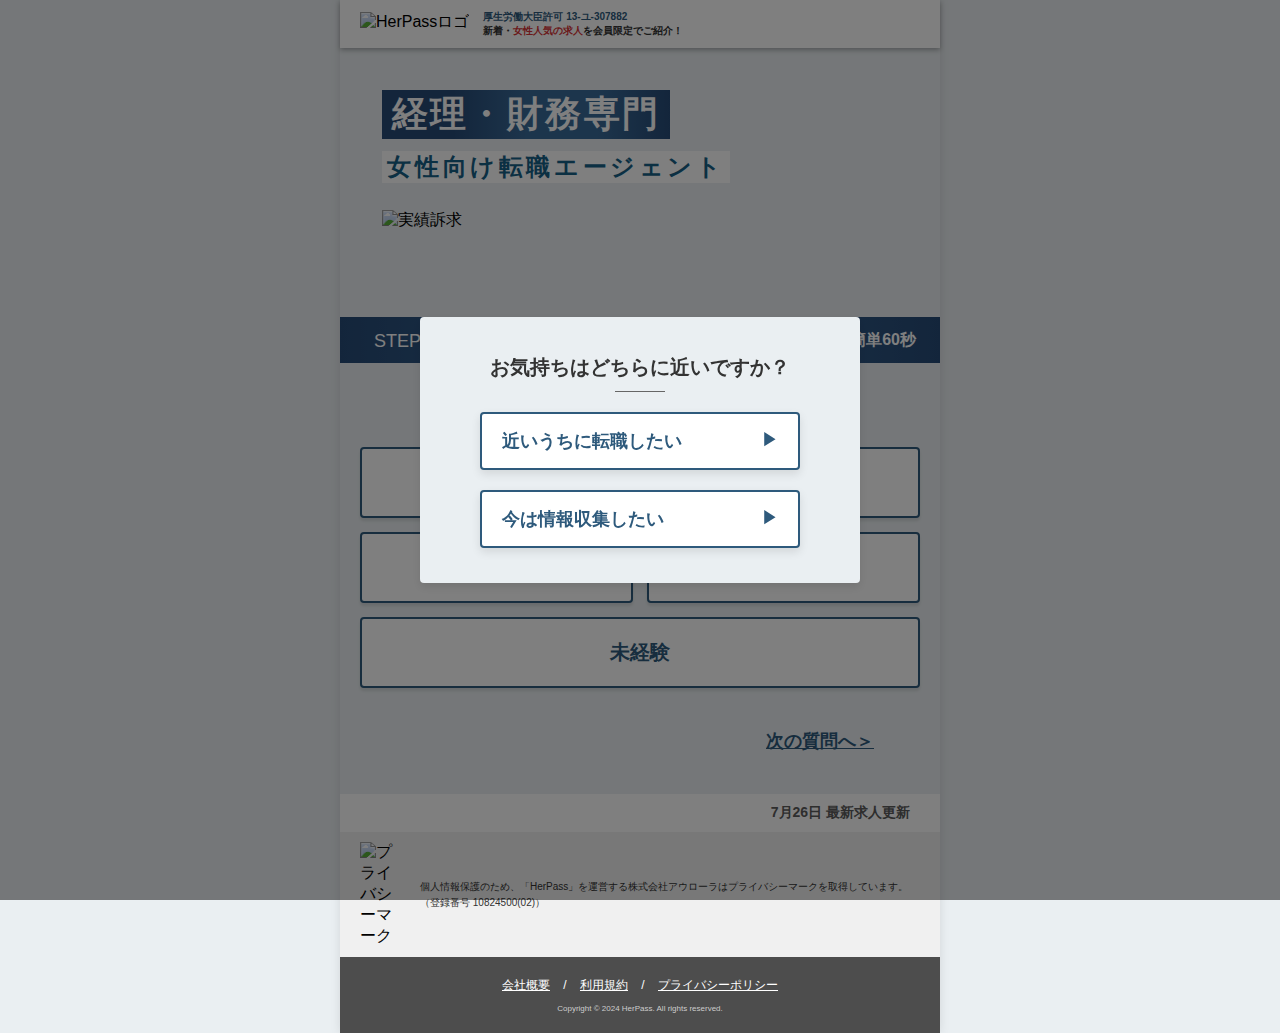
==== index.html @ 7b440dd3 "Update index.html" ====
<!DOCTYPE html>
<html lang="ja">
    <head>
        <!-- Google Tag Manager -->
<script>(function(w,d,s,l,i){w[l]=w[l]||[];w[l].push({'gtm.start':
new Date().getTime(),event:'gtm.js'});var f=d.getElementsByTagName(s)[0],
j=d.createElement(s),dl=l!='dataLayer'?'&l='+l:'';j.async=true;j.src=
'https://www.googletagmanager.com/gtm.js?id='+i+dl;f.parentNode.insertBefore(j,f);
})(window,document,'script','dataLayer','GTM-T2VVNZTH');</script>
<!-- End Google Tag Manager -->
        <meta charset="UTF-8">
        <meta name="viewport" content="width=device-width, initial-scale=1.0">
        <title>HerPass | 女性向け経理職特化転職エージェント</title>
        <meta nama="description" content="経理職特化の女性向け転職エージェント。取扱求人は経理・財務職に特化し、リモート可、収入アップなど、優良求人をご紹介可能。紹介後は、アドバイザーによる選考対策を実施。入社まで手厚くサポートいたします。">
        <link rel="stylesheet" href="styles.css">
    </head>
    <body>
        <!-- Google Tag Manager (noscript) -->
<noscript><iframe src="https://www.googletagmanager.com/ns.html?id=GTM-T2VVNZTH"
height="0" width="0" style="display:none;visibility:hidden"></iframe></noscript>
<!-- End Google Tag Manager (noscript) -->
        <header class="header">
            <div class="header-content">
                <img src="https://github.com/hiroto041/herpass-entryform-google/blob/main/HerPass%E3%83%AD%E3%82%B3%E3%82%99_%E9%80%8F%E9%81%8E%20.png?raw=true" alt="HerPassロゴ" class="logo">
                <div class="header-text">
                    <p class="header-text-top">厚生労働大臣許可 13-ユ-307882</p>
                    <p class="header-text-foot">新着・<span class="highlight-text">女性人気の求人</span>を会員限定でご紹介！</p>
                </div>
            </div>
        </header>
        
        <!-- モーダル -->
        <div id="modal" class="modal">
            <div class="modal-content">
                <h2>お気持ちはどちらに近いですか？</h2>
                <hr class="modal-divider">
                <button class="modal-button" onclick="selectIntent('soon')">
                    近いうちに転職したい <span class="modal-button-arrow">▶︎</span>
                </button>
                <button class="modal-button" onclick="selectIntent('research')">
                    今は情報収集したい <span class="modal-button-arrow">▶︎</span>
                </button>
            </div>
        </div>

        <!-- 離脱確認モーダル -->
        <div id="exitModal" class="modal-back" style="display: none;">
            <div class="modal-back-content">
                <button class="close-button" onclick="closeModal()">×</button>
                <h2>【10月28日 新着あり】<br><span class="hikoukai">非公開の人気求人多数！</span></h2>
                <div class="job-list">
                    <div class="job-item">
                        <img src="https://github.com/hiroto041/herpass-entryform-google/blob/main/%E9%9B%A2%E8%84%B1%E3%83%9B%E3%82%9A%E3%83%83%E3%83%95%E3%82%9A%E3%82%A2%E3%83%83%E3%83%95%E3%82%9A1.png?raw=true" alt="Job 1 Image">
                        <p class="salary"><span class="salary-nensyu">年収</span> <span class="salary-num">800</span><span class="salary-tani">万円</span></p>
                        <p class="company">東証グロース上場 IT企業</p>
                        <p class="tags"><span class="tag">リモート可</span> <span class="tag">フレックス</span></p>
                    </div>
                    <div class="job-item">
                        <img src="https://github.com/hiroto041/herpass-entryform-google/blob/main/%E9%9B%A2%E8%84%B1%E3%83%9B%E3%82%9A%E3%83%83%E3%83%95%E3%82%9A%E3%82%A2%E3%83%83%E3%83%95%E3%82%9A2.png?raw=true" alt="Job 2 Image">
                        <p class="salary"><span class="salary-nensyu">年収</span> <span class="salary-num">1,200</span><span class="salary-tani">万円</span></p>
                        <p class="company">エンタメ系急成長企業</p>
                        <p class="tags"><span class="tag">リモート可</span> <span class="tag">副業OK</span></p>
                    </div>
                    <div class="job-item">
                        <img src="https://github.com/hiroto041/herpass-entryform-google/blob/main/%E9%9B%A2%E8%84%B1%E3%83%9B%E3%82%9A%E3%83%83%E3%83%95%E3%82%9A%E3%82%A2%E3%83%83%E3%83%95%E3%82%9A3.png?raw=true" alt="Job 3 Image">
                        <p class="salary"><span class="salary-nensyu">年収</span> <span class="salary-num">600</span><span class="salary-tani">万円</span></p>
                        <p class="company">東証プライム上場メーカー</p>
                        <p class="tags"><span class="tag">完全週休2日</span> <span class="tag">リモート可</span></p>
                    </div>
                    <div class="job-item">
                        <img src="https://github.com/hiroto041/herpass-entryform-google/blob/main/%E9%9B%A2%E8%84%B1%E3%83%9B%E3%82%9A%E3%83%83%E3%83%95%E3%82%9A%E3%82%A2%E3%83%83%E3%83%95%E3%82%9A4.png?raw=true" alt="Job 4 Image">
                        <p class="salary"><span class="salary-nensyu">年収</span> <span class="salary-num">780</span><span class="salary-tani">万円</span></p>
                        <p class="company">東証プライム上場 IT企業</p>
                        <p class="tags"><span class="tag">年休127日</span> <span class="tag">フレックス</span></p>
                    </div>
                    <p class="disclaimer">※表示している求人は一例です。</p>
                </div>
                <div class="content-under">
                    <p class="description">ご入力いただくと<br>非公開求人をご紹介可能です。</p>
                    <button class="continue-button">入力を続ける ▶︎</button>
                </div>
            </div>
        </div>

        <script>
            document.addEventListener("DOMContentLoaded", function() {
                const dateElement = document.querySelector("#exitModal h2");
                const today = new Date();
                const month = today.getMonth() + 1;
                const day = today.getDate();
        
                dateElement.innerHTML = `【${month}月${day}日 新着あり】<br><span class="hikoukai">非公開の人気求人多数！</span>`;
            });
        </script>

        <!-- メインビジュアル -->
        <div class="main-visual ">
            <div class="main-visual-text">
                <h1>経理・財務専門</h1>
                <h2>女性向け転職エージェント</h2>
            </div>
            <img src="https://github.com/hiroto041/herpass-entryform-google/blob/main/%E5%AE%9F%E7%B8%BE.png?raw=true" alt="実績訴求">
        </div>


       
        <!-- プログレスバー -->
        <div class="progress-bar-container">
            <span class="step-text">STEP</span>
            <ul class="progress-bar">
                <li class="active"></li>
                <li></li>
                <li></li>
                <li></li>
                <li></li>
            </ul>
            <div class="vertical-line"></div>
            <span class="easy-text">簡単60秒</span>
        </div>
        

        <!-- フォーム -->
        <form id="multiStepForm">
            <div class="step-wrapper">
                <!-- STEP 1 -->
                <div class="step active">
                    <label class="label" for="experience">経理・財務の実務経験は何年ですか？</label>
                    <div class="options">
                        <button type="button" class="option-button" onclick="selectOption('3年未満', 'experience')">3年未満</button>
                        <button type="button" class="option-button" onclick="selectOption('3~5年', 'experience')">3~5年</button>
                        <button type="button" class="option-button" onclick="selectOption('6~10年', 'experience')">6~10年</button>
                        <button type="button" class="option-button" onclick="selectOption('11年以上', 'experience')">11年以上</button>
                        <button type="button" class="option-button option-button1-5" onclick="selectOption('未経験', 'experience')">未経験</button>
                    </div>
                    <div class="button-container-1">
                        <button class="next-button-1" type="button" onclick="nextStep()">次の質問へ＞</button>
                    </div>
                </div>

                <!-- STEP 2 (転職希望時期) -->
                <div class="step">
                    <label class="label" for="timing">転職希望時期はいつですか？</label>
                    <div class="options">
                        <!-- category='timing' を渡す -->
                        <button type="button" class="option-button" onclick="selectOption('すぐに', 'timing')">すぐに</button>
                        <button type="button" class="option-button" onclick="selectOption('3ヶ月以内', 'timing')">3ヶ月以内</button>
                        <button type="button" class="option-button" onclick="selectOption('6ヶ月以内', 'timing')">6ヶ月以内</button>
                        <button type="button" class="option-button" onclick="selectOption('1年以内', 'timing')">1年以内</button>
                        <button type="button" class="option-button" onclick="selectOption('まだ決まっていない', 'timing')">未定</button>
                    </div>
                    <div class="button-container">
                        <button class="back-button" type="button" onclick="prevStep()">＜前に戻る</button>
                        <button class="next-button" type="button" onclick="nextStep()">次の質問へ＞</button>
                    </div>
                </div>

                <!-- STEP 3 (現在の年収) -->
                <div class="step">
                    <label class="label" for="salary">現在の年収を教えてください</label>
                    <div class="options-3">
                        <!-- category='salary' を渡す -->
                        <button type="button" class="option-button-3" onclick="selectOption('300万円未満', 'salary')">300<span> 万円未満</span></button>
                        <button type="button" class="option-button-3" onclick="selectOption('300~399万円', 'salary')">300~399<span> 万円</span></button>
                        <button type="button" class="option-button-3" onclick="selectOption('400~499万円', 'salary')">400~499<span> 万円</span></button>
                        <button type="button" class="option-button-3" onclick="selectOption('500~599万円', 'salary')">500~599<span> 万円</span></button>
                        <button type="button" class="option-button-3" onclick="selectOption('600~699万円', 'salary')">600~699<span> 万円</span></button>
                        <button type="button" class="option-button-3" onclick="selectOption('700~799万円', 'salary')">700~799<span> 万円</span></button>
                        <button type="button" class="option-button-3" onclick="selectOption('800~999万円', 'salary')">800~999<span> 万円</span></button>
                        <button type="button" class="option-button-3" onclick="selectOption('1000~1199万円', 'salary')">1000<span> 万円〜</span></button>
                    </div>
                    <div class="button-container">
                        <button class="back-button" type="button" onclick="prevStep()">＜前に戻る</button>
                        <button class="next-button" type="button" onclick="nextStep()">次の質問へ＞</button>
                    </div>
                </div>

                <!-- STEP 4 -->
                <div class="step">
                    <div class="step-4">
                        <label class="label-lock"><img src="https://raw.githubusercontent.com/hiroto041/herpass-entryform-google/dbbeb725d29d3e082621451eec2b8fcae833cbe4/iconmonstr-lock-1.svg" alt=""><span>公開されません</span></label>
                        <label class="step-4-label" for="name">お名前</label>
                        <input type="text" id="name" placeholder="例：山田花子" required>
                        <label class="step-4-label" for="name">生まれ年（西暦）</label>
                        <input type="number" id="birthYear" placeholder="例：1993" min="18" required>
                        <span class="step-4-under">給与情報などがより正確にわかります。</span>
                        <!-- <div class="input-container">
                            <span class="input-label-left">西暦</span>
                            <input type="number" class="custom-input" placeholder="例:1993">
                            <span class="input-label-right">年</span>
                        </div> -->

                    </div>
                    
                    <div class="button-container">
                        <button class="back-button" type="button" onclick="prevStep()">＜前に戻る</button>
                        <button class="step-4-next" type="button" onclick="nextStep()">
                            <span class="next4">次へ</span>
                            <span class="mark4">▶︎</span>
                        </button>
                    </div>
                </div>

                <!-- STEP 5 -->
                <div class="step">
                    <div class="step-4">
                        <label class="label-lock"><img src="https://raw.githubusercontent.com/hiroto041/herpass-entryform-google/dbbeb725d29d3e082621451eec2b8fcae833cbe4/iconmonstr-lock-1.svg" alt=""><span>公開されません</span></label>
                        <label class="step-4-label" for="phone">携帯番号</label>
                        <input type="tel" id="phone" name="phone" placeholder="例：09012345678" required>
                        <label class="step-4-label" for="email">メールアドレス</label>
                        <input type="email" id="email" name="email" placeholder="例：hanako@example.com" required>
                    </div>
                    <div class="step-5-links">
                        <a href="https://lp.her-pass.jp/service-terms">利用規約</a> <span>・</span>
                        <a href="https://aurora.tokyo/profile/privacyhandle/">プライバシーポリシー</a>
                    </div>
                    <div class="button-container-5">
                        <button class="back-button" type="button" onclick="prevStep()">＜前に戻る</button>
                        <button class="step-5-con" type="submit">
                            <div>
                                <p class="consensus">利用規約に同意の上</p>
                                <p class="sign">会員登録する</p>
                            </div>
                            <span class="mark5">▶︎</span>
                        </button>
                    </div>
                </div>
            </div>
        </form>
        <div class="update">
            <span id="update-date"></span> 最新求人更新
        </div>
        
        <script>
            // 今日の日付を取得
            const today = new Date();
            const formattedDate = (today.getMonth() + 1) + '月' + today.getDate() + '日';
        
            // update-date に日付を挿入
            document.getElementById('update-date').textContent = formattedDate;
        </script>
        <!-- プライバシーマークに関する記載を追加 -->
        <div class="privacy-mark">
            <img src="https://github.com/hiroto041/herpass-entryform-google/blob/main/10824500_02_200_JP.png?raw=true" alt="プライバシーマーク">
            <p>
                個人情報保護のため、「HerPass」を運営する株式会社アウローラはプライバシーマークを取得しています。（登録番号 10824500(02)）
            </p>
        </div>


        <script src="script.js"></script>

    </body>   
    <footer class="footer">
        <div class="footer-links">
            <a href="https://aurora.tokyo/">会社概要</a> / 
            <a href="https://lp.her-pass.jp/service-terms">利用規約</a> / 
            <a href="https://aurora.tokyo/profile/privacyhandle/">プライバシーポリシー</a>
        </div>
        <div class="footer-copyright">
            Copyright © 2024 HerPass. All rights reserved.
        </div>
    </footer>
                  
</html>
---- styles.css ----
body {
    font-family: "YuGothic", "Yu Gothic", "Hiragino Kaku Gothic Pro", "Helvetica Neue", Arial, sans-serif;
    padding: 0px;
    margin: 0 auto;
    background-color: #EAEFF2;
    min-height: 100vh;     
    max-width: 600px; 
    box-shadow: 0 0 10px rgba(0, 0, 0, 0.1);
}



/* ヘッダーのスタイル */
.header {
    background-color: #ffffff;
    padding: 10px 20px;
    box-shadow: 0px 2px 5px rgba(0, 0, 0, 0.3);
    display: flex;
    justify-content: center;
}

.header-content {
    display: flex;
    align-items: center;
    width: 100%;
    max-width: 600px;
}

.logo {
    height: 25px;
}

.header-text {
    text-align: left;
    margin-left: 14px;
}



.header-text p {
    margin: 0;
    font-size: 10px;
}

.header-text-top {
    color: #2E5A7C;
    font-weight: bold;
}

.header-text-foot {
    color: #333333;
    font-weight: bold;
}

.highlight-text {
    color: #D53335; /* 赤い強調表示の部分 */
    font-weight: bold;
}



/* メインビジュアルのスタイル */
.main-visual {
    width: 100vw;
    max-width: 600px;
    aspect-ratio: 2214 / 994;
    background-image: url('https://github.com/hiroto041/herpass-entryform-google/blob/main/%E3%83%A1%E3%82%A4%E3%83%B3%E3%83%92%E3%82%99%E3%82%B7%E3%82%99%E3%83%A5%E3%82%A2%E3%83%ABaa.png?raw=true');
    background-size: cover;
    background-position: center;
    background-repeat: no-repeat;
}



/* テキストを中央に配置 */
.main-visual-text {
    text-align: left;
    padding-left: 7%;
    padding-top: 7%;
}

/* h1とh2のスタイル */
.main-visual-text h1 {
    margin-top: 0px;
    margin-bottom: 0px;
    font-size: 6vw; /* 大きなフォントサイズ */
    font-weight: bold;
    color: white;
    background-color: #2E5A7C;
    background: linear-gradient(to right, #274B77, #274B77, #396A98, #396A98, #274B77);
    width: 48vw;
    max-width: 288px;
    text-align: center;
    margin-bottom: 2vw;
    letter-spacing: 0.4vw;
}

.main-visual-text h2 {
    margin-top: 0px;
    margin-bottom: 0px;
    font-size: 4vw;
    width: 58vw;
    max-width: 348px;
    color: #176086;
    background-color: white;
    text-align: center;
    letter-spacing: 0.6vw;
}

/* 画面幅が600px以上の場合のフォントサイズ */
@media (min-width: 600px) {
    .main-visual-text h1 {
        font-size: 36px; /* 横幅600px以上ではフォントサイズを24pxに固定 */
        margin-bottom: 12px;
        letter-spacing: 2.396px;
    }

    .main-visual-text h2 {
        font-size: 24px; /* 横幅600px以上ではフォントサイズを24pxに固定 */
        letter-spacing: 3.594px;
    }


}


.main-visual img {

    width: 50%;
    padding-left: 7%;
    padding-top: 4.5%;
}







/* プログレスバー全体のコンテナ */
.progress-bar-container {
    display: flex;
    align-items: center;
    justify-content: space-between;
    padding: 8px 20px;
    background-color: #2E5A7C;
    background: linear-gradient(to right, #274B77, #396A98, #274B77);
    color: white;
}

/* 左側の「STEP」テキスト */
.step-text {
    font-size: 18px;
    margin-left: 14px;
    margin-right: -11px;
    margin-top: 2.5px;
    font-family: "Avenir", "Helvetica Neue", Arial, sans-serif;
}

/* プログレスバー本体 */
.progress-bar {
    display: flex;
    justify-content: space-between;
    flex-grow: 1;
    margin: 0 20px;
    padding: 0;
    list-style: none;
    counter-reset: step; /* ステップのカウンターをリセット */
    position: relative;
}

/* プログレスバーのステップスタイル */
.progress-bar li {
    position: relative;
    text-align: center;
    align-items: center;
    flex: 1.5;
    font-size: 16px;
    color: white;
    counter-increment: step; /* ステップをカウント */
    font-family: "Avenir", "Helvetica Neue", Arial, sans-serif;

}

/* ステップの番号部分と間の線を `::before` で表現 */
.progress-bar li::before {
    content: counter(step); /* ステップ番号を表示 */
    position: absolute;
    width: 25px;
    height: 25px;
    line-height: 25px;
    background-color: #628BA4; /* 非アクティブなステップの背景色 */
    border-radius: 50%;
    top: -12px;
    left: 50%;
    transform: translateX(-50%);
    z-index: 1;
    color: white;
    font-weight: bold;
}

/* ステップ間の線を同じく `::before` で管理 */
.progress-bar li::after {
    content: '';
    position: absolute;
    width: 100%;
    height: 1.5px;
    background-color: #628BA4; /* 非アクティブなステップ間の線 */
    top: 50%;
    left: 50%; /* ステップ中央から始まる */
    z-index: 0;
    transform: translateX(-108%); /* ステップ番号の真ん中まで線を伸ばす */
}

/* 最初のステップには線を描かない */
.progress-bar li:first-child::after {
    content: none;
}

/* アクティブなステップ */
.progress-bar li.active::before {
    background-color: white;
    color: #2E5A7C;
}

/* アクティブなステップの前のステップの線を白くする */
.progress-bar li.active::after {
    background-color: white;
}

/* 縦棒のスタイル */
.vertical-line {
    width: 1px;
    height: 30px;
    background-color: white;
    margin-left: 0px;
    margin-right: 20px;
}

/* 右側の「簡単60秒」テキスト */
.easy-text {
    font-size: 16px;
    margin-right: 4px;
    font-weight: bold;
}








/* フェードイン・フェードアウトのスタイル */
.step {
    display: none;
    text-align: center;
    /* opacity: 0;
    transition: opacity 0.5s ease; */
}



.step.active {
    display: block;
    /* opacity: 1; */
}

/* フォームのスタイル */
form {
    background: #EAEFF2;
    padding: 20px 20px 40px 20px;
    /* box-shadow: 0 0 10px rgba(0, 0, 0, 0.1); */
}

.label {
    color: #333333;
    font-size: 18px;
    font-weight: bold;
    display: block;
    margin-bottom: 30px;
    margin-top: 10px;
}

.step-4 {
    display: flex;
    flex-direction: column;
    align-items: center;
}

.label-lock {
    margin-top: 8px;
    margin-bottom: 14px;
}

.label-lock span {
    font-size: 12px;
    font-weight: bold;
    color: #333333;
}

.label-lock img {
    width: 10px;
    margin-right: 4px;
}

.step-4-label {
    font-weight: bold;
    font-size: 16px;
    color: #333333;
    margin-bottom: 5px;
    align-self: flex-start;
    padding-left: 7%;
}

.step-4-under {
    font-size: 14px;
    color: #333333;
    letter-spacing: 1px;
    margin-top: 10px;
    margin-bottom: 36px;
    font-weight: bold;
}

input[type="text"], input[type="number"], input[type="email"], input[type="tel"] {
    width: 80%;
    padding-top: 15px;
    padding-bottom: 15px;
    padding-right: 10px;
    padding-left: 10px;
    margin-bottom: 20px;
    border-radius: 4px;
    border: 2px solid #2E5A7C;
    font-size: 15px;
    box-shadow: 0 3px 3px rgba(0, 0, 0, 0.1); 
}


.next-button-1 {
    color: #2E5A7C;
    border: none;
    background-color: #EAEFF2;
    text-decoration: underline;
    font-size: 3vw;
    margin-left: 60vw;
    font-weight: bold;
}

.button-container {
    display: flex;
    align-items: center;
    justify-content: space-between;
}

.button-container-5 {
    display: flex;
    align-items: center;
    justify-content: space-between;
    margin-top: 26px;
}

.next-button {
    color: #2E5A7C;
    border: none;
    background-color: #EAEFF2;
    text-decoration: underline;
    font-size: 3vw;
    font-weight: bold;
}

.back-button {
    color: #2E5A7C;
    border: none;
    background-color: #EAEFF2;
    text-decoration: underline;
    font-size: 3vw;
    font-weight: bold;
}

/* 画面幅が600px以上の場合のフォントサイズ */
@media (min-width: 600px) {
    .next-button-1 {
        font-size: 18px;
        margin-left: 360px;
    }
    .next-button {
        font-size: 18px; /* 横幅600px以上ではフォントサイズを24pxに固定 */
    }
    .back-button {
        font-size: 18px;
    }
}



.step-4-next {
    background-color: #5EBF89;
    color: white;
    width: 58%;
    height: 12vw;
    box-shadow: 0 2px 4px rgba(0, 0, 0, 0.2); 
    border: none; /* ボーダーなし */
    border-radius: 8px; /* 角を丸める */
    position: relative; 
    text-align: center;
}

.next4{
    font-weight: bold;
    font-size: 4vw;
}

@media (min-width: 450px) {
    .step-4-next {
        width: 226px;
        height: 52px;
    }

    .next4 {
        font-size: 18px;
    }
}

.mark4 {
    font-weight: bold;
    margin-left: 10px;
    position: absolute; /* 絶対配置で右寄せ */
    right: 15px; /* 右端から15pxの位置に配置 */
    top: 30%; 
    font-size: 14px;
}

@media (min-width: 390px) {
    .mark4 {
        top: 27%;
        font-size: 18px;
    }
}

.step-5-links {
    margin-bottom: 36px;
}

.step-5-links span {
    color: #5C5C5C;
    margin: 20px 0px;
    font-size: 2vw;
    font-weight: bold;
}

.step-5-links a {
    color: #5C5C5C;
    margin: 20px 0px;
    font-size: 2.3vw;
    font-weight: bold;
}

.step-5-con {
    background-color: #5EBF89;
    color: white;
    width: 60%;
    padding: 10px 0px;
    box-shadow: 0 2px 4px rgba(0, 0, 0, 0.2); 
    border: none; /* ボーダーなし */
    border-radius: 8px; /* 角を丸める */
    position: relative; 
    text-align: center;
}

.step-5-con p {
    margin-top: 0px;
    margin-bottom: 0px;
}


.consensus {
    font-size: 2.5vw;
    font-weight: bold;
    letter-spacing: 0.5vw;
}


.sign {
    font-size: 4vw;
    font-weight: bold;
    letter-spacing: 1vw;
}

.mark5 {
    font-weight: bold;
    position: absolute; /* 絶対配置で右寄せ */
    right: 15px; /* 右端から15pxの位置に配置 */
    top: 32%; 
    font-size: 16px;
}

@media (min-width: 450px) {
    .step-5-links a {
        font-size: 10.35px;
    }
    .step-5-links span {
        font-size: 9px;
    }
    .step-5-con {
        width: 246px;
    }
    .consensus {
        font-size: 11.25px;
        letter-spacing: 3px;
    }
    .sign {
        font-size: 18px;
        letter-spacing: 6px;
    }
}

.mark5 {
    font-weight: bold;
    position: absolute; /* 絶対配置で右寄せ */
    right: 15px; /* 右端から15pxの位置に配置 */
    top: 32%; 
    font-size: 14px;
}

@media (min-width: 390px) {
    .mark5 {
        top: 30%;
        font-size: 18px;
    }
}




/* 選択肢ボタンのスタイル */
.options {
    display: flex;
    flex-wrap: wrap;
    gap: 14px;
    justify-content: center;  /* 中央揃え */
    margin-bottom: 40px;
}

.option-button {
    flex: 1 1 calc(40% - 20px); /* 45%の幅で、間に20pxの余白 */
    background-color: #ffffff;
    color: #2E5A7C;
    border: 2px solid #2E5A7C; /* ボーダーを少し太くして目立たせる */
    border-radius: 4px;
    padding: 20px;
    text-align: center;
    font-size: 20px;  /* フォントサイズを少し大きく */
    cursor: pointer;
    transition: background-color 0.3s;
    box-shadow: 0 3px 3px rgba(0, 0, 0, 0.1); /* 軽いシャドウ */
    font-weight: bold;
}

.option-button:hover {
    background-color: #ddd;
}

.option-button.selected {
    background-color: #2E5A7C;
    color: white;
    border-color: #2E5A7C;  /* 緑のボーダーで選択されたことを強調 */
}

.options-3 {
    display: flex;
    flex-direction: column; /* 縦に並べる */
    gap: 10px;
    align-items: center;  /* ボタンを中央揃え */
    margin-bottom: 40px;
}

.option-button-3 {
    width: 80%;  /* ボタン幅を80%に設定 */
    background-color: #ffffff;
    color: #2E5A7C;
    border: 2px solid #2E5A7C; /* ボーダーを少し太くして目立たせる */
    border-radius: 4px;
    padding: 5px 20px;
    text-align: center;
    font-size: 20px;  /* フォントサイズを少し大きく */
    cursor: pointer;
    transition: background-color 0.3s;
    box-shadow: 0 2px 4px rgba(0, 0, 0, 0.1); /* 軽いシャドウ */
    font-weight: bold;
}

@media (min-width: 500px) {
    .option-button-3 {
        width: 368px;
    }
}

.option-button-3 span {
    font-weight: bold;
    font-size: 14px;
}

.option-button-3:hover {
    background-color: #ddd;
}

.option-button-3.selected {
    background-color: #2E5A7C;
    color: white;
    border-color: #2E5A7C;  /* 緑のボーダーで選択されたことを強調 */
}



.modal.hidden {
    opacity: 0;
    transition: opacity 0.5s ease;
}


.modal[style*="display: none"] {
    display: none !important;
}

.modal-content {
    background-color: white;
    padding: 20px;
    border-radius: 8px;
    text-align: center;
    width: 90%;
    max-width: 400px;
}

.modal button {
    margin-top: 20px;
    cursor: pointer;
}

.update {
    text-align: right;  /* コンテンツを右寄せ */
    font-size: 14px;
    font-weight: bold;
    color: #5C5C5C; 
    padding-top: 10px;
    padding-bottom: 10px;
    padding-right: 30px;
    background-color: white;
}

.privacy-mark {
    display: flex;
    align-items: center;
    justify-content: center;
    background-color: #f0f0f0;
    padding: 10px 20px 10px 20px;
}

.privacy-mark img {
    max-width: 40px;
    margin-right: 20px;
}

.privacy-mark p {
    font-size: 10px;
    color: #333;
    line-height: 1.6;
}

.footer {
    background-color: #4d4d4d; /* ダークグレー背景 */
    color: white;
    padding: 20px;
    text-align: center;
    font-size: 12px;
}

.footer-links a {
    color: white;
    margin: 0 10px;
}

.footer-links a:hover {
    text-decoration: none; /* ホバー時の下線 */
}

.footer-copyright {
    margin-top: 10px;
    font-size: 8px;
    color: #ccc;
}



/* モーダルのスタイル */
/* .modal {
    display: flex;
    opacity: 1;
    position: fixed;
    z-index: 1000;
    left: 0;
    top: 0;
    width: 100%;
    height: 100%;
    background-color: rgba(0, 0, 0, 0.5);
    justify-content: center;
    align-items: center;
    transition: opacity 0.5s ease;  
} */

/* モーダル全体のスタイル */
.modal {
    display: flex;
    opacity: 1;
    position: fixed;
    z-index: 1000;
    left: 0;
    top: 0;
    width: 100%;
    height: 100%;
    background-color: rgba(0, 0, 0, 0.5);
    justify-content: center;
    align-items: center;
}

.modal.hidden {
    opacity: 0;
    transition: opacity 0.5s ease;
}

.modal[style*="display: none"] {
    display: none !important;
}

/* モーダルのコンテンツスタイル */
.modal-content {
    background-color: #EAEFF2;
    padding: 20px;
    border-radius: 4px;
    text-align: center;
    width: 80%; /* 幅を80%に設定 */
    max-width: 400px;
    box-shadow: 0px 4px 10px rgba(0, 0, 0, 0.1);
}

.modal h2 {
    color: #333333;
    font-size: 20px;
    font-weight: bold;
    margin-bottom: 10px;
}

/* 区切り線のスタイル */
.modal-divider {
    width: 50px;
    margin: 10px auto;
    border: 0;
    border-top: 1px solid #666;
}

/* モーダル内のボタンスタイル */
.modal-button {
    background-color: white;
    color: #2E5A7C;
    font-size: 18px;
    font-weight: bold;
    padding: 15px 20px;
    border: 2px solid #2E5A7C;
    border-radius: 4px;
    width: 80%;
    max-width: 350px;
    margin: 0 auto 15px; /* 中央揃え */
    display: flex;
    justify-content: space-between;
    align-items: center;
    cursor: pointer;
    transition: background-color 0.3s ease, border-color 0.3s ease;
    box-shadow: 0px 4px 10px rgba(0, 0, 0, 0.1);
}

.modal-button:hover {
    background-color: #F2F4F4;
    border-color: #2E5A7C;
}

.modal-button-arrow {
    font-size: 16px;
    color: #2E5A7C;
}

/* モバイル対応: 横幅が600px以下の場合 */
@media (max-width: 600px) {
    .modal-content {
        width: 80%; /* モバイル時は80%の幅に設定 */
    }
}


/* 光るアニメーション */
@keyframes shine {
    0% {
        box-shadow: 0 0 2px #F39C12;
    }
    50% {
        box-shadow: 0 0 10px #F39C12, 0 0 20px #F39C12;
    }
    100% {
        box-shadow: 0 0 2px #F39C12;
    }
}

.button-glow {
    animation: shine 1s infinite;
}

/* 離脱確認モーダルのスタイル（既存のモーダルスタイルに準拠） */
.modal-back {
    position: fixed;
    top: 0;
    left: 0;
    width: 100%;
    height: 100%;
    background-color: rgba(0, 0, 0, 0.5);
    display: flex;
    align-items: center;
    justify-content: center;
    z-index: 1000;
}

.modal-back-content {
    background-color: #EAEFF2;
    border-radius: 8px;
    padding: 0px;
    max-width: 500px;
    width: 90%;
    text-align: center;
    position: relative;
    box-shadow: 0px 4px 10px rgba(0, 0, 0, 0.1);
}

.close-button {
    position: absolute;
    top: 6px;
    right: 2px;
    background: none;
    border: none;
    font-size: 26px;
    cursor: pointer;
    color: #333333;
}

.modal-back-content h2 {
    color: #2E5A7C;
    font-size: 18px;
    font-weight: bold;
    margin-bottom: 20px;
    margin-top: 20px;
    line-height: 1.5;
}

.hikoukai {
    font-size: 18px;
    color: #333333;
}

.job-list {
    display: flex;
    flex-wrap: wrap;
    gap: 10px;
    justify-content: center;
}

.job-item {
    background-color: #ffffff;
    border-radius: 8px;
    padding: 10px;
    width: calc(40% - 10px);
    text-align: center;
}

.job-item img {
    width: 100%;
    border-radius: 0px;
}

.salary {
    color: #2E5A7C;
    margin: 0px;
}

.salary-nensyu {
    font-size: 10px;
} 

.salary-num {
    font-size: 20px;
    font-weight: bold;
}

.salary-tani{
    font-size: 14px;
    font-weight: bold;
}

.company {
    font-size: 10px;
    color: #333333;
    font-weight: bold;
    margin: 0px;
}

.tags {
    margin: 0px;
}

.tag {
    font-size: 10px;
    color: #333333;
    font-weight: bold;
    margin-top: 5px;
    background-color: #EEECEB;
    padding: 4px;
    border-radius: 2px;
}

.disclaimer {
    font-size: 10px;
    color: #333333;
    margin: 0px;
}

.description {
    padding-top: 20px;
    font-size: 18px;
    color: #333333;
    margin-top: 20px;
    font-weight: bold;
}

.content-under {
    background-color: white;
    border-radius: 0 0 8px 8px; 
}

.continue-button {
    background-color: #5EBF89;
    color: white;
    font-size: 18px;
    padding: 14px 60px;
    margin-bottom: 20px;
    border: none;
    border-radius: 5px;
    cursor: pointer;
    box-shadow: 0px 4px 8px rgba(0, 0, 0, 0.2);
    transition: background-color 0.3s;
}

.continue-button:hover {
    background-color: #4da874;
}
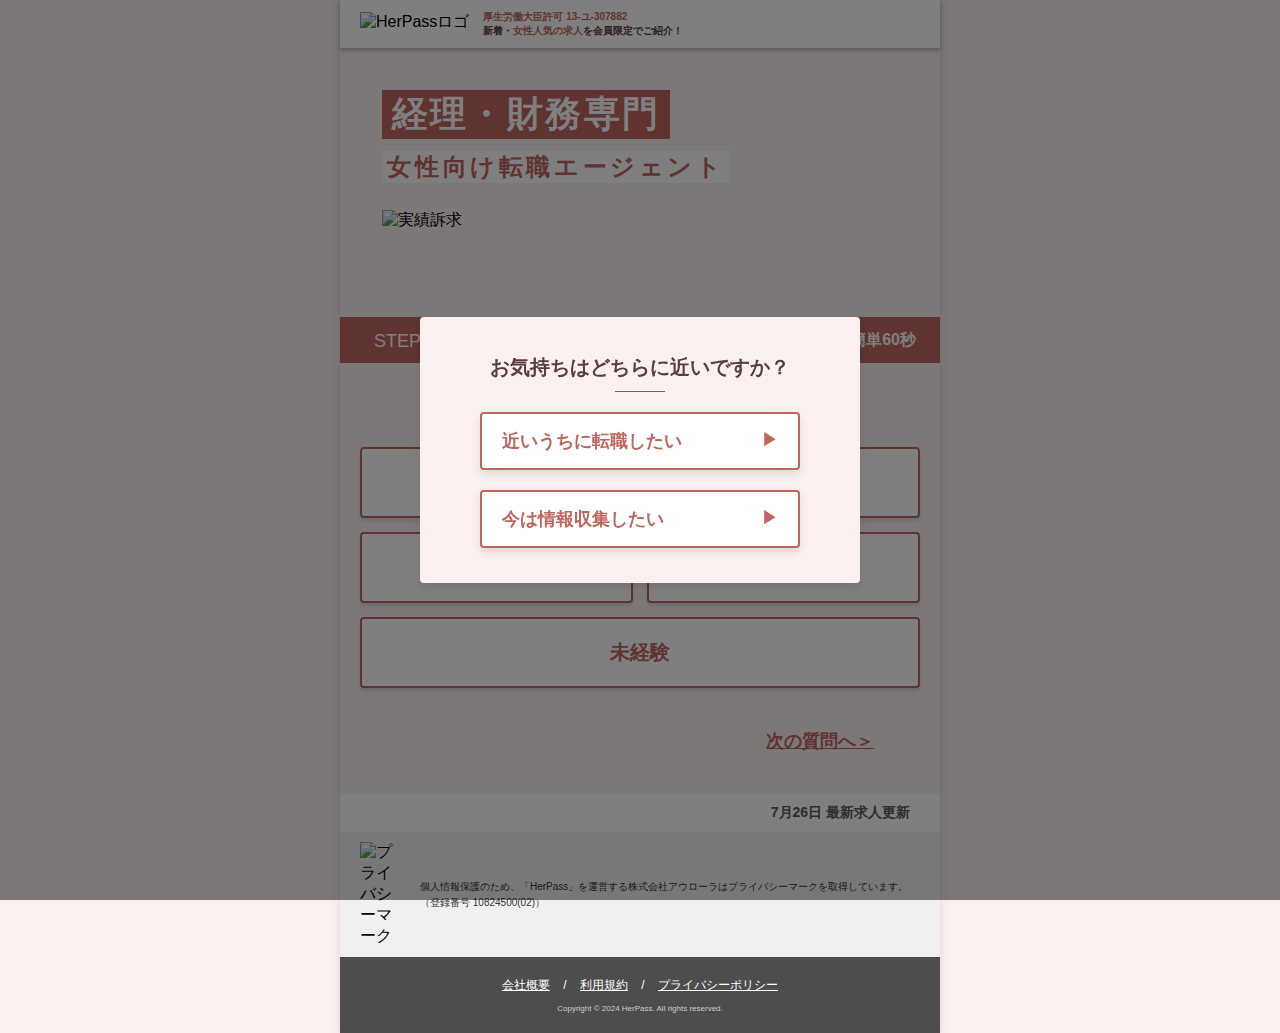
==== commit d5b2506a: "Update index.html" ====
--- a/index.html
+++ b/index.html
@@ -44,7 +44,7 @@
         </div>
 
         <!-- 離脱確認モーダル -->
-        <div id="exitModal" class="modal-back" style="display: none;">
+        <!-- <div id="exitModal" class="modal-back" style="display: none;">
             <div class="modal-back-content">
                 <button class="close-button" onclick="closeModal()">×</button>
                 <h2>【10月28日 新着あり】<br><span class="hikoukai">非公開の人気求人多数！</span></h2>
@@ -91,7 +91,7 @@
         
                 dateElement.innerHTML = `【${month}月${day}日 新着あり】<br><span class="hikoukai">非公開の人気求人多数！</span>`;
             });
-        </script>
+        </script> -->
 
         <!-- メインビジュアル -->
         <div class="main-visual ">
@@ -99,7 +99,7 @@
                 <h1>経理・財務専門</h1>
                 <h2>女性向け転職エージェント</h2>
             </div>
-            <img src="https://github.com/hiroto041/herpass-entryform-google/blob/main/%E5%AE%9F%E7%B8%BE.png?raw=true" alt="実績訴求">
+            <img src="https://github.com/hiroto041/herpass-entryform-google/blob/main/Frame%202547.png?raw=true" alt="実績訴求">
         </div>
 
 
--- a/styles.css
+++ b/styles.css
@@ -2,7 +2,7 @@
     font-family: "YuGothic", "Yu Gothic", "Hiragino Kaku Gothic Pro", "Helvetica Neue", Arial, sans-serif;
     padding: 0px;
     margin: 0 auto;
-    background-color: #EAEFF2;
+    background-color: #F9F0EF;
     min-height: 100vh;     
     max-width: 600px; 
     box-shadow: 0 0 10px rgba(0, 0, 0, 0.1);
@@ -43,17 +43,17 @@
 }
 
 .header-text-top {
-    color: #2E5A7C;
+    color: #BF665E;
     font-weight: bold;
 }
 
 .header-text-foot {
-    color: #333333;
+    color: #593E3C;
     font-weight: bold;
 }
 
 .highlight-text {
-    color: #D53335; /* 赤い強調表示の部分 */
+    color: #BF665E; /* 赤い強調表示の部分 */
     font-weight: bold;
 }
 
@@ -86,8 +86,8 @@
     font-size: 6vw; /* 大きなフォントサイズ */
     font-weight: bold;
     color: white;
-    background-color: #2E5A7C;
-    background: linear-gradient(to right, #274B77, #274B77, #396A98, #396A98, #274B77);
+    background-color: #BF665E;
+    /* background: linear-gradient(to right, #274B77, #274B77, #396A98, #396A98, #274B77); */
     width: 48vw;
     max-width: 288px;
     text-align: center;
@@ -101,7 +101,7 @@
     font-size: 4vw;
     width: 58vw;
     max-width: 348px;
-    color: #176086;
+    color: #BF665E;
     background-color: white;
     text-align: center;
     letter-spacing: 0.6vw;
@@ -143,8 +143,8 @@
     align-items: center;
     justify-content: space-between;
     padding: 8px 20px;
-    background-color: #2E5A7C;
-    background: linear-gradient(to right, #274B77, #396A98, #274B77);
+    background-color: #BF665E;
+    /* background: linear-gradient(to right, #274B77, #396A98, #274B77); 背景のグラデーション */
     color: white;
 }
 
@@ -189,7 +189,7 @@
     width: 25px;
     height: 25px;
     line-height: 25px;
-    background-color: #628BA4; /* 非アクティブなステップの背景色 */
+    background-color: #DFB2AE; /* 非アクティブなステップの背景色 */
     border-radius: 50%;
     top: -12px;
     left: 50%;
@@ -205,7 +205,7 @@
     position: absolute;
     width: 100%;
     height: 1.5px;
-    background-color: #628BA4; /* 非アクティブなステップ間の線 */
+    background-color: #DFB2AE; /* 非アクティブなステップ間の線 */
     top: 50%;
     left: 50%; /* ステップ中央から始まる */
     z-index: 0;
@@ -220,7 +220,7 @@
 /* アクティブなステップ */
 .progress-bar li.active::before {
     background-color: white;
-    color: #2E5A7C;
+    color: #BF665E;
 }
 
 /* アクティブなステップの前のステップの線を白くする */
@@ -268,13 +268,13 @@
 
 /* フォームのスタイル */
 form {
-    background: #EAEFF2;
+    background: #F9F0EF;
     padding: 20px 20px 40px 20px;
     /* box-shadow: 0 0 10px rgba(0, 0, 0, 0.1); */
 }
 
 .label {
-    color: #333333;
+    color: #593E3C;
     font-size: 18px;
     font-weight: bold;
     display: block;
@@ -296,7 +296,7 @@
 .label-lock span {
     font-size: 12px;
     font-weight: bold;
-    color: #333333;
+    color: #593E3C;
 }
 
 .label-lock img {
@@ -307,7 +307,7 @@
 .step-4-label {
     font-weight: bold;
     font-size: 16px;
-    color: #333333;
+    color: #593E3C;
     margin-bottom: 5px;
     align-self: flex-start;
     padding-left: 7%;
@@ -315,7 +315,7 @@
 
 .step-4-under {
     font-size: 14px;
-    color: #333333;
+    color: #593E3C;
     letter-spacing: 1px;
     margin-top: 10px;
     margin-bottom: 36px;
@@ -330,16 +330,16 @@
     padding-left: 10px;
     margin-bottom: 20px;
     border-radius: 4px;
-    border: 2px solid #2E5A7C;
+    border: 2px solid #BF665E;
     font-size: 15px;
     box-shadow: 0 3px 3px rgba(0, 0, 0, 0.1); 
 }
 
 
 .next-button-1 {
-    color: #2E5A7C;
+    color: #BF665E;
     border: none;
-    background-color: #EAEFF2;
+    background-color: #F9F0EF;
     text-decoration: underline;
     font-size: 3vw;
     margin-left: 60vw;
@@ -360,18 +360,18 @@
 }
 
 .next-button {
-    color: #2E5A7C;
+    color: #BF665E;
     border: none;
-    background-color: #EAEFF2;
+    background-color: #F9F0EF;
     text-decoration: underline;
     font-size: 3vw;
     font-weight: bold;
 }
 
 .back-button {
-    color: #2E5A7C;
+    color: #BF665E;
     border: none;
-    background-color: #EAEFF2;
+    background-color: #F9F0EF;
     text-decoration: underline;
     font-size: 3vw;
     font-weight: bold;
@@ -544,8 +544,8 @@
 .option-button {
     flex: 1 1 calc(40% - 20px); /* 45%の幅で、間に20pxの余白 */
     background-color: #ffffff;
-    color: #2E5A7C;
-    border: 2px solid #2E5A7C; /* ボーダーを少し太くして目立たせる */
+    color: #BF665E;
+    border: 2px solid #BF665E; /* ボーダーを少し太くして目立たせる */
     border-radius: 4px;
     padding: 20px;
     text-align: center;
@@ -561,9 +561,9 @@
 }
 
 .option-button.selected {
-    background-color: #2E5A7C;
-    color: white;
-    border-color: #2E5A7C;  /* 緑のボーダーで選択されたことを強調 */
+    background-color: #BF665E;
+    color: white;
+    border-color: #BF665E;  /* 緑のボーダーで選択されたことを強調 */
 }
 
 .options-3 {
@@ -577,8 +577,8 @@
 .option-button-3 {
     width: 80%;  /* ボタン幅を80%に設定 */
     background-color: #ffffff;
-    color: #2E5A7C;
-    border: 2px solid #2E5A7C; /* ボーダーを少し太くして目立たせる */
+    color: #BF665E;
+    border: 2px solid #BF665E; /* ボーダーを少し太くして目立たせる */
     border-radius: 4px;
     padding: 5px 20px;
     text-align: center;
@@ -605,9 +605,9 @@
 }
 
 .option-button-3.selected {
-    background-color: #2E5A7C;
-    color: white;
-    border-color: #2E5A7C;  /* 緑のボーダーで選択されたことを強調 */
+    background-color: #BF665E;
+    color: white;
+    border-color: #BF665E;  /* 緑のボーダーで選択されたことを強調 */
 }
 
 
@@ -733,7 +733,7 @@
 
 /* モーダルのコンテンツスタイル */
 .modal-content {
-    background-color: #EAEFF2;
+    background-color: #F9F0EF;
     padding: 20px;
     border-radius: 4px;
     text-align: center;
@@ -743,7 +743,7 @@
 }
 
 .modal h2 {
-    color: #333333;
+    color: #593E3C;
     font-size: 20px;
     font-weight: bold;
     margin-bottom: 10px;
@@ -760,11 +760,11 @@
 /* モーダル内のボタンスタイル */
 .modal-button {
     background-color: white;
-    color: #2E5A7C;
+    color: #BF665E;
     font-size: 18px;
     font-weight: bold;
     padding: 15px 20px;
-    border: 2px solid #2E5A7C;
+    border: 2px solid #BF665E;
     border-radius: 4px;
     width: 80%;
     max-width: 350px;
@@ -779,12 +779,12 @@
 
 .modal-button:hover {
     background-color: #F2F4F4;
-    border-color: #2E5A7C;
+    border-color: #BF665E;
 }
 
 .modal-button-arrow {
     font-size: 16px;
-    color: #2E5A7C;
+    color: #BF665E;
 }
 
 /* モバイル対応: 横幅が600px以下の場合 */
@@ -827,7 +827,7 @@
 }
 
 .modal-back-content {
-    background-color: #EAEFF2;
+    background-color: #F9F0EF;
     border-radius: 8px;
     padding: 0px;
     max-width: 500px;
@@ -845,11 +845,11 @@
     border: none;
     font-size: 26px;
     cursor: pointer;
-    color: #333333;
+    color: #593E3C;
 }
 
 .modal-back-content h2 {
-    color: #2E5A7C;
+    color: #BF665E;
     font-size: 18px;
     font-weight: bold;
     margin-bottom: 20px;
@@ -859,7 +859,7 @@
 
 .hikoukai {
     font-size: 18px;
-    color: #333333;
+    color: #593E3C;
 }
 
 .job-list {
@@ -883,7 +883,7 @@
 }
 
 .salary {
-    color: #2E5A7C;
+    color: #BF665E;
     margin: 0px;
 }
 
@@ -903,7 +903,7 @@
 
 .company {
     font-size: 10px;
-    color: #333333;
+    color: #593E3C;
     font-weight: bold;
     margin: 0px;
 }
@@ -914,7 +914,7 @@
 
 .tag {
     font-size: 10px;
-    color: #333333;
+    color: #593E3C;
     font-weight: bold;
     margin-top: 5px;
     background-color: #EEECEB;
@@ -924,14 +924,14 @@
 
 .disclaimer {
     font-size: 10px;
-    color: #333333;
+    color: #593E3C;
     margin: 0px;
 }
 
 .description {
     padding-top: 20px;
     font-size: 18px;
-    color: #333333;
+    color: #593E3C;
     margin-top: 20px;
     font-weight: bold;
 }
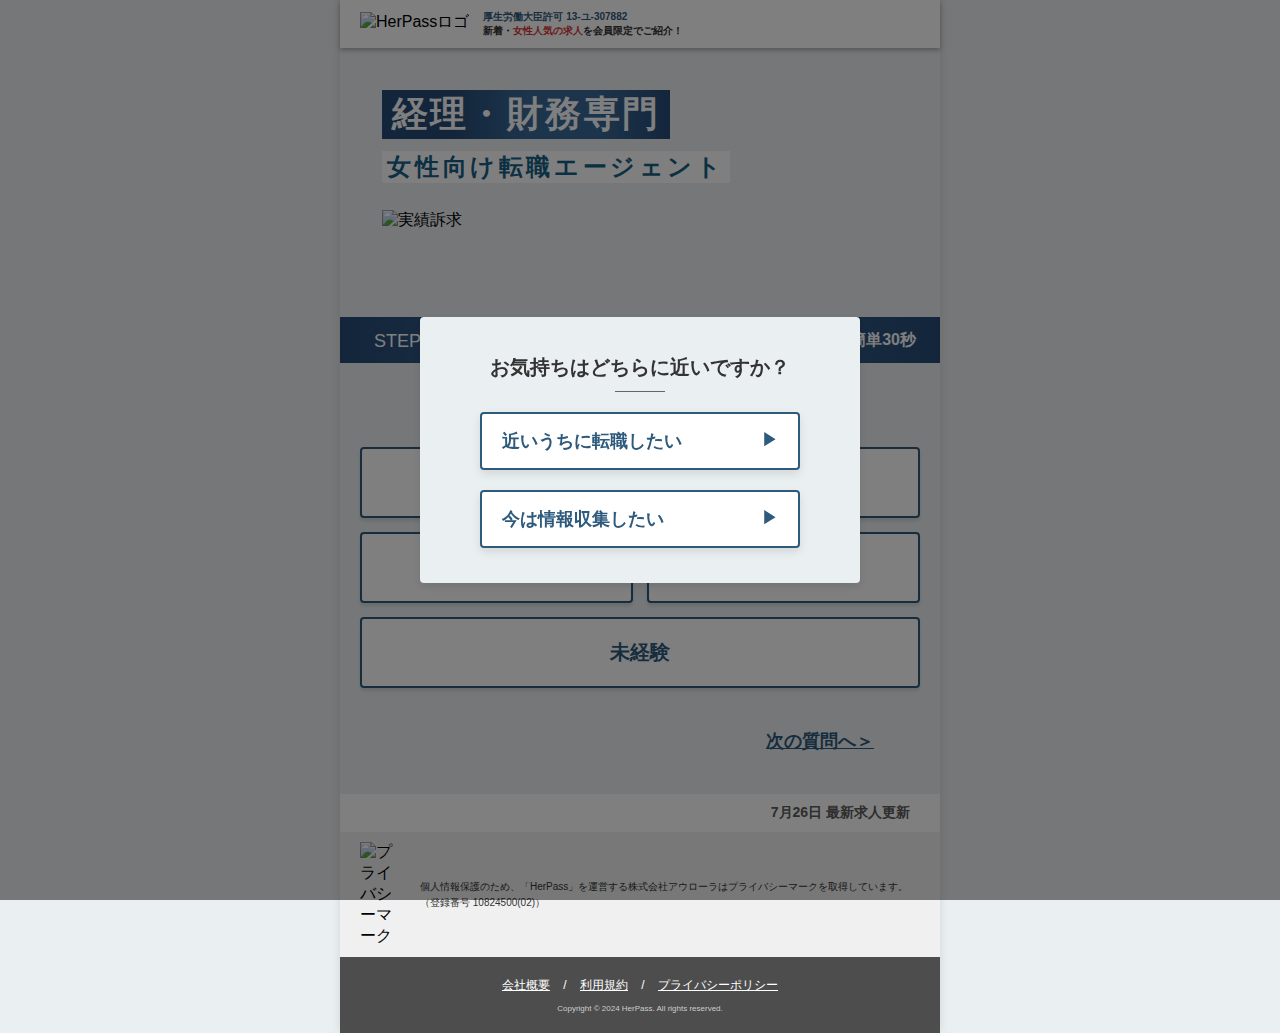
==== commit 65fef06f: "Update index.html" ====
--- a/index.html
+++ b/index.html
@@ -115,7 +115,7 @@
                 <li></li>
             </ul>
             <div class="vertical-line"></div>
-            <span class="easy-text">簡単60秒</span>
+            <span class="easy-text">簡単30秒</span>
         </div>
         
 
--- a/styles.css
+++ b/styles.css
@@ -2,7 +2,7 @@
     font-family: "YuGothic", "Yu Gothic", "Hiragino Kaku Gothic Pro", "Helvetica Neue", Arial, sans-serif;
     padding: 0px;
     margin: 0 auto;
-    background-color: #F9F0EF;
+    background-color: #EAEFF2;
     min-height: 100vh;     
     max-width: 600px; 
     box-shadow: 0 0 10px rgba(0, 0, 0, 0.1);
@@ -43,17 +43,17 @@
 }
 
 .header-text-top {
-    color: #BF665E;
+    color: #2E5A7C;
     font-weight: bold;
 }
 
 .header-text-foot {
-    color: #593E3C;
+    color: #333333;
     font-weight: bold;
 }
 
 .highlight-text {
-    color: #BF665E; /* 赤い強調表示の部分 */
+    color: #D53335; /* 赤い強調表示の部分 */
     font-weight: bold;
 }
 
@@ -86,8 +86,8 @@
     font-size: 6vw; /* 大きなフォントサイズ */
     font-weight: bold;
     color: white;
-    background-color: #BF665E;
-    /* background: linear-gradient(to right, #274B77, #274B77, #396A98, #396A98, #274B77); */
+    background-color: #2E5A7C;
+    background: linear-gradient(to right, #274B77, #274B77, #396A98, #396A98, #274B77);
     width: 48vw;
     max-width: 288px;
     text-align: center;
@@ -101,7 +101,7 @@
     font-size: 4vw;
     width: 58vw;
     max-width: 348px;
-    color: #BF665E;
+    color: #176086;
     background-color: white;
     text-align: center;
     letter-spacing: 0.6vw;
@@ -143,8 +143,8 @@
     align-items: center;
     justify-content: space-between;
     padding: 8px 20px;
-    background-color: #BF665E;
-    /* background: linear-gradient(to right, #274B77, #396A98, #274B77); 背景のグラデーション */
+    background-color: #2E5A7C;
+    background: linear-gradient(to right, #274B77, #396A98, #274B77);
     color: white;
 }
 
@@ -189,7 +189,7 @@
     width: 25px;
     height: 25px;
     line-height: 25px;
-    background-color: #DFB2AE; /* 非アクティブなステップの背景色 */
+    background-color: #628BA4; /* 非アクティブなステップの背景色 */
     border-radius: 50%;
     top: -12px;
     left: 50%;
@@ -205,7 +205,7 @@
     position: absolute;
     width: 100%;
     height: 1.5px;
-    background-color: #DFB2AE; /* 非アクティブなステップ間の線 */
+    background-color: #628BA4; /* 非アクティブなステップ間の線 */
     top: 50%;
     left: 50%; /* ステップ中央から始まる */
     z-index: 0;
@@ -220,7 +220,7 @@
 /* アクティブなステップ */
 .progress-bar li.active::before {
     background-color: white;
-    color: #BF665E;
+    color: #2E5A7C;
 }
 
 /* アクティブなステップの前のステップの線を白くする */
@@ -268,13 +268,13 @@
 
 /* フォームのスタイル */
 form {
-    background: #F9F0EF;
+    background: #EAEFF2;
     padding: 20px 20px 40px 20px;
     /* box-shadow: 0 0 10px rgba(0, 0, 0, 0.1); */
 }
 
 .label {
-    color: #593E3C;
+    color: #333333;
     font-size: 18px;
     font-weight: bold;
     display: block;
@@ -296,7 +296,7 @@
 .label-lock span {
     font-size: 12px;
     font-weight: bold;
-    color: #593E3C;
+    color: #333333;
 }
 
 .label-lock img {
@@ -307,7 +307,7 @@
 .step-4-label {
     font-weight: bold;
     font-size: 16px;
-    color: #593E3C;
+    color: #333333;
     margin-bottom: 5px;
     align-self: flex-start;
     padding-left: 7%;
@@ -315,7 +315,7 @@
 
 .step-4-under {
     font-size: 14px;
-    color: #593E3C;
+    color: #333333;
     letter-spacing: 1px;
     margin-top: 10px;
     margin-bottom: 36px;
@@ -330,16 +330,16 @@
     padding-left: 10px;
     margin-bottom: 20px;
     border-radius: 4px;
-    border: 2px solid #BF665E;
+    border: 2px solid #2E5A7C;
     font-size: 15px;
     box-shadow: 0 3px 3px rgba(0, 0, 0, 0.1); 
 }
 
 
 .next-button-1 {
-    color: #BF665E;
+    color: #2E5A7C;
     border: none;
-    background-color: #F9F0EF;
+    background-color: #EAEFF2;
     text-decoration: underline;
     font-size: 3vw;
     margin-left: 60vw;
@@ -360,18 +360,18 @@
 }
 
 .next-button {
-    color: #BF665E;
+    color: #2E5A7C;
     border: none;
-    background-color: #F9F0EF;
+    background-color: #EAEFF2;
     text-decoration: underline;
     font-size: 3vw;
     font-weight: bold;
 }
 
 .back-button {
-    color: #BF665E;
+    color: #2E5A7C;
     border: none;
-    background-color: #F9F0EF;
+    background-color: #EAEFF2;
     text-decoration: underline;
     font-size: 3vw;
     font-weight: bold;
@@ -544,8 +544,8 @@
 .option-button {
     flex: 1 1 calc(40% - 20px); /* 45%の幅で、間に20pxの余白 */
     background-color: #ffffff;
-    color: #BF665E;
-    border: 2px solid #BF665E; /* ボーダーを少し太くして目立たせる */
+    color: #2E5A7C;
+    border: 2px solid #2E5A7C; /* ボーダーを少し太くして目立たせる */
     border-radius: 4px;
     padding: 20px;
     text-align: center;
@@ -561,9 +561,9 @@
 }
 
 .option-button.selected {
-    background-color: #BF665E;
-    color: white;
-    border-color: #BF665E;  /* 緑のボーダーで選択されたことを強調 */
+    background-color: #2E5A7C;
+    color: white;
+    border-color: #2E5A7C;  /* 緑のボーダーで選択されたことを強調 */
 }
 
 .options-3 {
@@ -577,8 +577,8 @@
 .option-button-3 {
     width: 80%;  /* ボタン幅を80%に設定 */
     background-color: #ffffff;
-    color: #BF665E;
-    border: 2px solid #BF665E; /* ボーダーを少し太くして目立たせる */
+    color: #2E5A7C;
+    border: 2px solid #2E5A7C; /* ボーダーを少し太くして目立たせる */
     border-radius: 4px;
     padding: 5px 20px;
     text-align: center;
@@ -605,9 +605,9 @@
 }
 
 .option-button-3.selected {
-    background-color: #BF665E;
-    color: white;
-    border-color: #BF665E;  /* 緑のボーダーで選択されたことを強調 */
+    background-color: #2E5A7C;
+    color: white;
+    border-color: #2E5A7C;  /* 緑のボーダーで選択されたことを強調 */
 }
 
 
@@ -733,7 +733,7 @@
 
 /* モーダルのコンテンツスタイル */
 .modal-content {
-    background-color: #F9F0EF;
+    background-color: #EAEFF2;
     padding: 20px;
     border-radius: 4px;
     text-align: center;
@@ -743,7 +743,7 @@
 }
 
 .modal h2 {
-    color: #593E3C;
+    color: #333333;
     font-size: 20px;
     font-weight: bold;
     margin-bottom: 10px;
@@ -760,11 +760,11 @@
 /* モーダル内のボタンスタイル */
 .modal-button {
     background-color: white;
-    color: #BF665E;
+    color: #2E5A7C;
     font-size: 18px;
     font-weight: bold;
     padding: 15px 20px;
-    border: 2px solid #BF665E;
+    border: 2px solid #2E5A7C;
     border-radius: 4px;
     width: 80%;
     max-width: 350px;
@@ -779,12 +779,12 @@
 
 .modal-button:hover {
     background-color: #F2F4F4;
-    border-color: #BF665E;
+    border-color: #2E5A7C;
 }
 
 .modal-button-arrow {
     font-size: 16px;
-    color: #BF665E;
+    color: #2E5A7C;
 }
 
 /* モバイル対応: 横幅が600px以下の場合 */
@@ -827,7 +827,7 @@
 }
 
 .modal-back-content {
-    background-color: #F9F0EF;
+    background-color: #EAEFF2;
     border-radius: 8px;
     padding: 0px;
     max-width: 500px;
@@ -845,11 +845,11 @@
     border: none;
     font-size: 26px;
     cursor: pointer;
-    color: #593E3C;
+    color: #333333;
 }
 
 .modal-back-content h2 {
-    color: #BF665E;
+    color: #2E5A7C;
     font-size: 18px;
     font-weight: bold;
     margin-bottom: 20px;
@@ -859,7 +859,7 @@
 
 .hikoukai {
     font-size: 18px;
-    color: #593E3C;
+    color: #333333;
 }
 
 .job-list {
@@ -883,7 +883,7 @@
 }
 
 .salary {
-    color: #BF665E;
+    color: #2E5A7C;
     margin: 0px;
 }
 
@@ -903,7 +903,7 @@
 
 .company {
     font-size: 10px;
-    color: #593E3C;
+    color: #333333;
     font-weight: bold;
     margin: 0px;
 }
@@ -914,7 +914,7 @@
 
 .tag {
     font-size: 10px;
-    color: #593E3C;
+    color: #333333;
     font-weight: bold;
     margin-top: 5px;
     background-color: #EEECEB;
@@ -924,14 +924,14 @@
 
 .disclaimer {
     font-size: 10px;
-    color: #593E3C;
+    color: #333333;
     margin: 0px;
 }
 
 .description {
     padding-top: 20px;
     font-size: 18px;
-    color: #593E3C;
+    color: #333333;
     margin-top: 20px;
     font-weight: bold;
 }
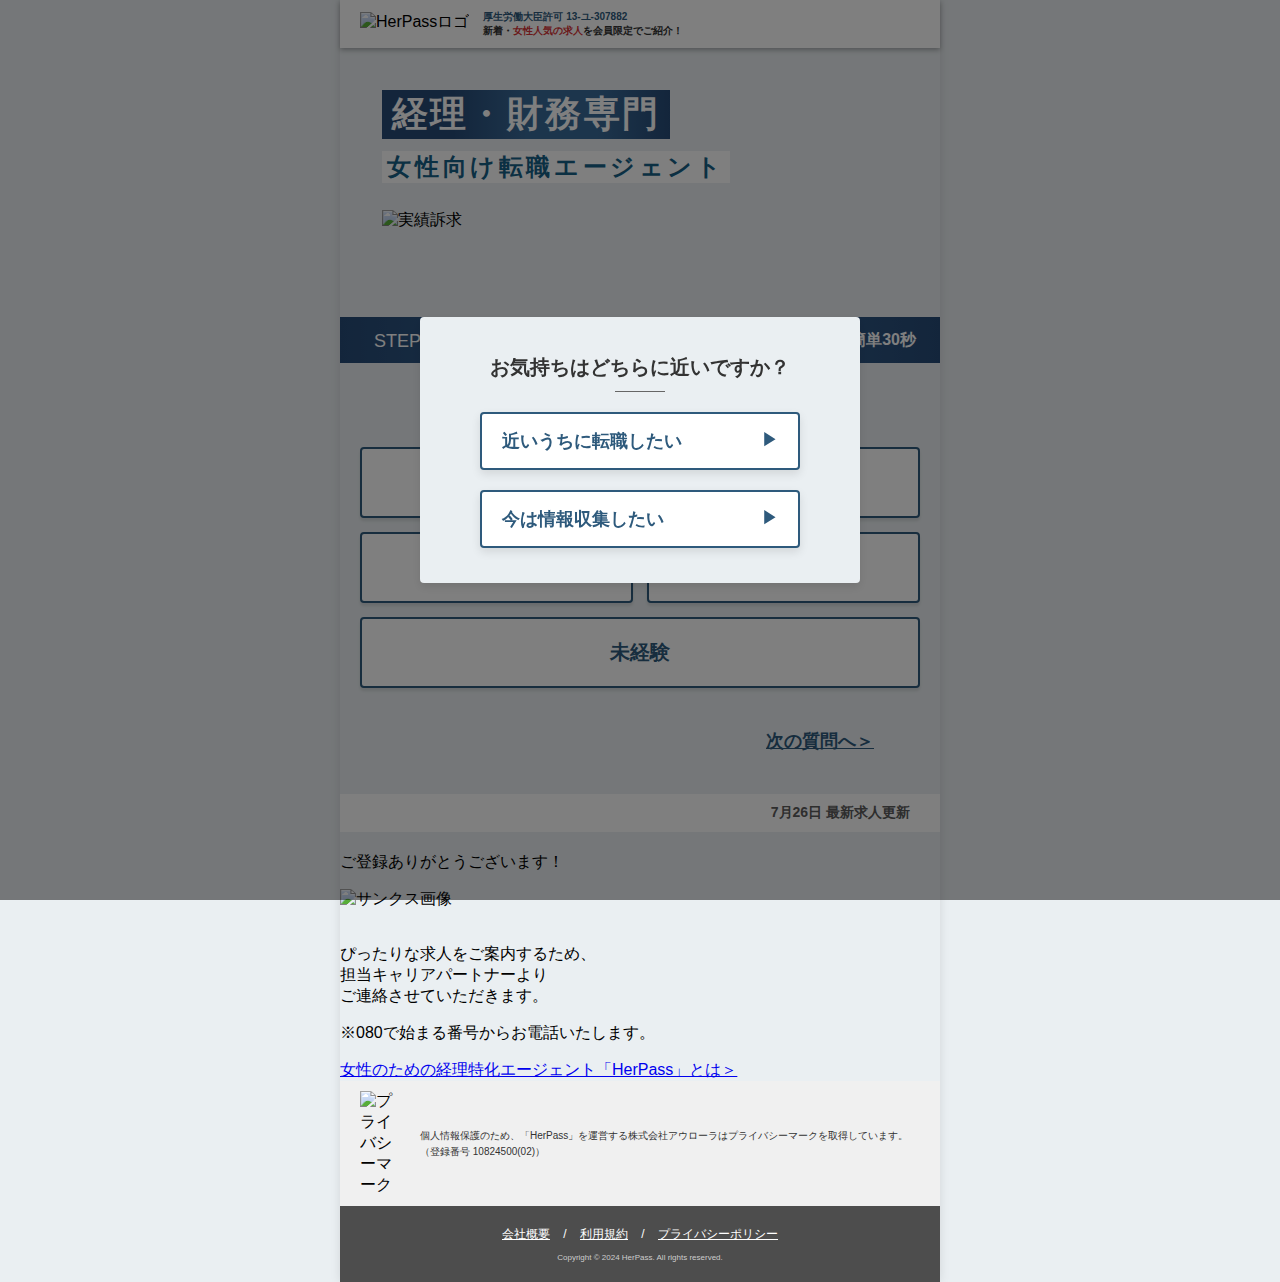
==== commit 53d4f267: "Update index.html" ====
--- a/index.html
+++ b/index.html
@@ -229,6 +229,27 @@
         <div class="update">
             <span id="update-date"></span> 最新求人更新
         </div>
+        <!-- サンクスページコンテンツ -->
+
+        <!-- サンクスページ -->
+        <div id="thanks-page">
+            <h2 id="user-name"></h2>
+            <p class="thanks-txt">ご登録ありがとうございます！</p>
+            <img class="thanks-mv-img" src="https://github.com/hiroto041/herpass-entryform-google/blob/main/%E3%82%B5%E3%83%B3%E3%82%AF%E3%82%B9%E3%83%98%E3%82%9A%E3%83%BC%E3%82%B7%E3%82%99back.png?raw=true" alt="サンクス画像">
+            <div class="contact-txt">
+                <img class="thanks-icon-img" src="https://github.com/hiroto041/herpass-entryform-google/blob/main/%E3%82%B5%E3%83%B3%E3%82%AF%E3%82%B9-%E3%82%A2%E3%82%A4%E3%82%B3%E3%83%B3.png?raw=true" alt="">
+                <p class="contact-detail">ぴったりな求人をご案内するため、<br>担当キャリアパートナーより<br>ご連絡させていただきます。</p>
+                <p class="contact-phone">※080で始まる番号からお電話いたします。</p>
+            </div>
+            <div class="thanks-link">
+                <div class="thanks-link-space"></div>
+                <a href="https://lp.her-pass.jp/" class="herpass">女性のための経理特化エージェント「HerPass」とは＞</a>
+            </div>
+            
+        </div>
+
+
+
         
         <script>
             // 今日の日付を取得
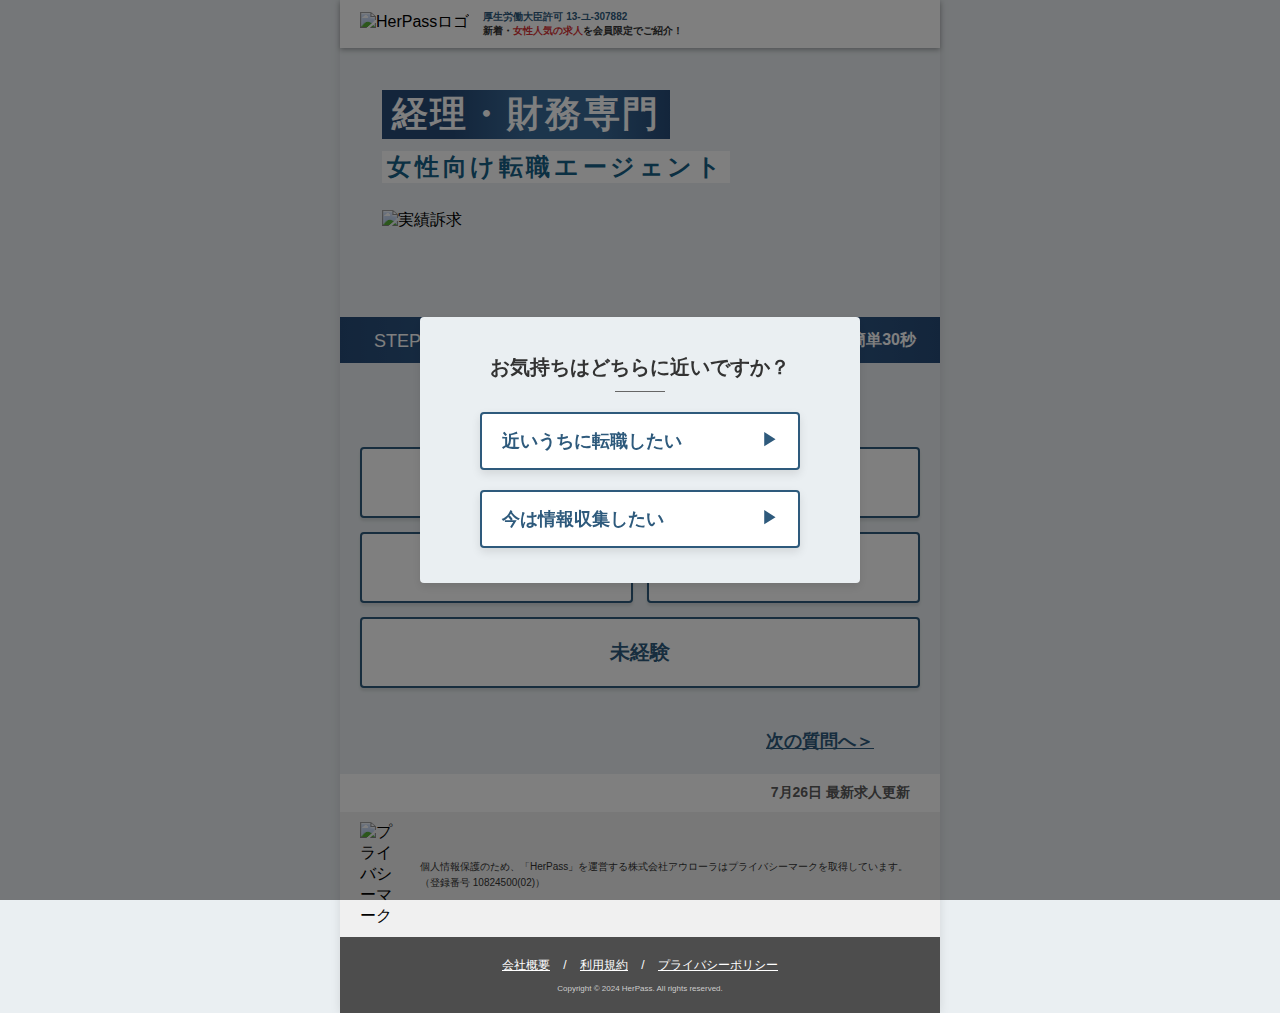
==== commit 9a6dbf3c: "Update index.html" ====
--- a/index.html
+++ b/index.html
@@ -43,56 +43,6 @@
             </div>
         </div>
 
-        <!-- 離脱確認モーダル -->
-        <!-- <div id="exitModal" class="modal-back" style="display: none;">
-            <div class="modal-back-content">
-                <button class="close-button" onclick="closeModal()">×</button>
-                <h2>【10月28日 新着あり】<br><span class="hikoukai">非公開の人気求人多数！</span></h2>
-                <div class="job-list">
-                    <div class="job-item">
-                        <img src="https://github.com/hiroto041/herpass-entryform-google/blob/main/%E9%9B%A2%E8%84%B1%E3%83%9B%E3%82%9A%E3%83%83%E3%83%95%E3%82%9A%E3%82%A2%E3%83%83%E3%83%95%E3%82%9A1.png?raw=true" alt="Job 1 Image">
-                        <p class="salary"><span class="salary-nensyu">年収</span> <span class="salary-num">800</span><span class="salary-tani">万円</span></p>
-                        <p class="company">東証グロース上場 IT企業</p>
-                        <p class="tags"><span class="tag">リモート可</span> <span class="tag">フレックス</span></p>
-                    </div>
-                    <div class="job-item">
-                        <img src="https://github.com/hiroto041/herpass-entryform-google/blob/main/%E9%9B%A2%E8%84%B1%E3%83%9B%E3%82%9A%E3%83%83%E3%83%95%E3%82%9A%E3%82%A2%E3%83%83%E3%83%95%E3%82%9A2.png?raw=true" alt="Job 2 Image">
-                        <p class="salary"><span class="salary-nensyu">年収</span> <span class="salary-num">1,200</span><span class="salary-tani">万円</span></p>
-                        <p class="company">エンタメ系急成長企業</p>
-                        <p class="tags"><span class="tag">リモート可</span> <span class="tag">副業OK</span></p>
-                    </div>
-                    <div class="job-item">
-                        <img src="https://github.com/hiroto041/herpass-entryform-google/blob/main/%E9%9B%A2%E8%84%B1%E3%83%9B%E3%82%9A%E3%83%83%E3%83%95%E3%82%9A%E3%82%A2%E3%83%83%E3%83%95%E3%82%9A3.png?raw=true" alt="Job 3 Image">
-                        <p class="salary"><span class="salary-nensyu">年収</span> <span class="salary-num">600</span><span class="salary-tani">万円</span></p>
-                        <p class="company">東証プライム上場メーカー</p>
-                        <p class="tags"><span class="tag">完全週休2日</span> <span class="tag">リモート可</span></p>
-                    </div>
-                    <div class="job-item">
-                        <img src="https://github.com/hiroto041/herpass-entryform-google/blob/main/%E9%9B%A2%E8%84%B1%E3%83%9B%E3%82%9A%E3%83%83%E3%83%95%E3%82%9A%E3%82%A2%E3%83%83%E3%83%95%E3%82%9A4.png?raw=true" alt="Job 4 Image">
-                        <p class="salary"><span class="salary-nensyu">年収</span> <span class="salary-num">780</span><span class="salary-tani">万円</span></p>
-                        <p class="company">東証プライム上場 IT企業</p>
-                        <p class="tags"><span class="tag">年休127日</span> <span class="tag">フレックス</span></p>
-                    </div>
-                    <p class="disclaimer">※表示している求人は一例です。</p>
-                </div>
-                <div class="content-under">
-                    <p class="description">ご入力いただくと<br>非公開求人をご紹介可能です。</p>
-                    <button class="continue-button">入力を続ける ▶︎</button>
-                </div>
-            </div>
-        </div>
-
-        <script>
-            document.addEventListener("DOMContentLoaded", function() {
-                const dateElement = document.querySelector("#exitModal h2");
-                const today = new Date();
-                const month = today.getMonth() + 1;
-                const day = today.getDate();
-        
-                dateElement.innerHTML = `【${month}月${day}日 新着あり】<br><span class="hikoukai">非公開の人気求人多数！</span>`;
-            });
-        </script> -->
-
         <!-- メインビジュアル -->
         <div class="main-visual ">
             <div class="main-visual-text">
@@ -235,17 +185,8 @@
         <div id="thanks-page">
             <h2 id="user-name"></h2>
             <p class="thanks-txt">ご登録ありがとうございます！</p>
-            <img class="thanks-mv-img" src="https://github.com/hiroto041/herpass-entryform-google/blob/main/%E3%82%B5%E3%83%B3%E3%82%AF%E3%82%B9%E3%83%98%E3%82%9A%E3%83%BC%E3%82%B7%E3%82%99back.png?raw=true" alt="サンクス画像">
-            <div class="contact-txt">
-                <img class="thanks-icon-img" src="https://github.com/hiroto041/herpass-entryform-google/blob/main/%E3%82%B5%E3%83%B3%E3%82%AF%E3%82%B9-%E3%82%A2%E3%82%A4%E3%82%B3%E3%83%B3.png?raw=true" alt="">
-                <p class="contact-detail">ぴったりな求人をご案内するため、<br>担当キャリアパートナーより<br>ご連絡させていただきます。</p>
-                <p class="contact-phone">※080で始まる番号からお電話いたします。</p>
-            </div>
-            <div class="thanks-link">
-                <div class="thanks-link-space"></div>
-                <a href="https://lp.her-pass.jp/" class="herpass">女性のための経理特化エージェント「HerPass」とは＞</a>
-            </div>
-            
+            <img class="thanks-mv-img" src="https://github.com/hiroto041/herpass-entryform-google/blob/main/%E3%82%B5%E3%83%B3%E3%82%AF%E3%82%B9%E3%83%98%E3%82%9A%E3%83%BC%E3%82%B7%E3%82%99%E6%8C%A8%E6%8B%B6.png?raw=true" alt="サンクス画像">
+            <img class="thanks-mv-img" src="https://github.com/hiroto041/herpass-entryform-google/blob/main/%E3%82%B5%E3%83%B3%E3%82%AF%E3%82%B9%E3%83%98%E3%82%9A%E3%83%BC%E3%82%B7%E3%82%99%E6%B5%81%E3%82%8C.png?raw=true" alt="">
         </div>
 
 
--- a/styles.css
+++ b/styles.css
@@ -269,7 +269,7 @@
 /* フォームのスタイル */
 form {
     background: #EAEFF2;
-    padding: 20px 20px 40px 20px;
+    padding: 20px 20px 20px 20px;
     /* box-shadow: 0 0 10px rgba(0, 0, 0, 0.1); */
 }
 
@@ -957,3 +957,83 @@
 .continue-button:hover {
     background-color: #4da874;
 }
+
+/* サンクスページ全体のスタイル */
+#thanks-page {
+    display: none;
+    text-align: center;
+    border-radius: 8px;
+}
+
+/* ユーザー名のスタイル */
+#user-name {
+    color: #176086;
+    font-size: 20px;
+    font-weight: bold;
+    margin: 0px 0;
+}
+
+.thanks-txt {
+    font-size: 20px;
+    font-weight: bold;
+    color: #333333;
+    margin-top: 10px;
+    letter-spacing: 0.2vh;
+}
+
+/* メインのメッセージスタイル */
+
+
+.contact-detail {
+    font-size: 16px;
+    font-weight: bold;
+    color: white;
+    margin: 0px;
+    padding-top: 10px;
+    letter-spacing: 0.2vh;
+}
+
+.contact-phone {
+    font-size: 10px;
+    color: white;
+    margin-top: 0px;
+    margin-bottom: 0px;
+    padding-top: 10px;
+    padding-bottom: 20px;
+}
+
+/* サンクスページの画像スタイル */
+.thanks-mv-img {
+    display: block;
+    width: 100%;
+    max-width: 600px;
+    margin-bottom: 0;
+    padding-bottom: 0;
+}
+
+.thanks-icon-img {
+    width: 12%;
+    padding-top: 20px;
+}
+
+.contact-txt {
+    padding-top: 0;
+    margin-top: 0;
+    background-color: #176086;
+}
+
+.herpass {
+    color: #176086;
+    font-size: 10px;
+    font-weight: bold;
+}
+
+.thanks-link-space {
+    height: 35px;
+}
+
+.thanks-link {
+    height: 100px;
+}
+
+
